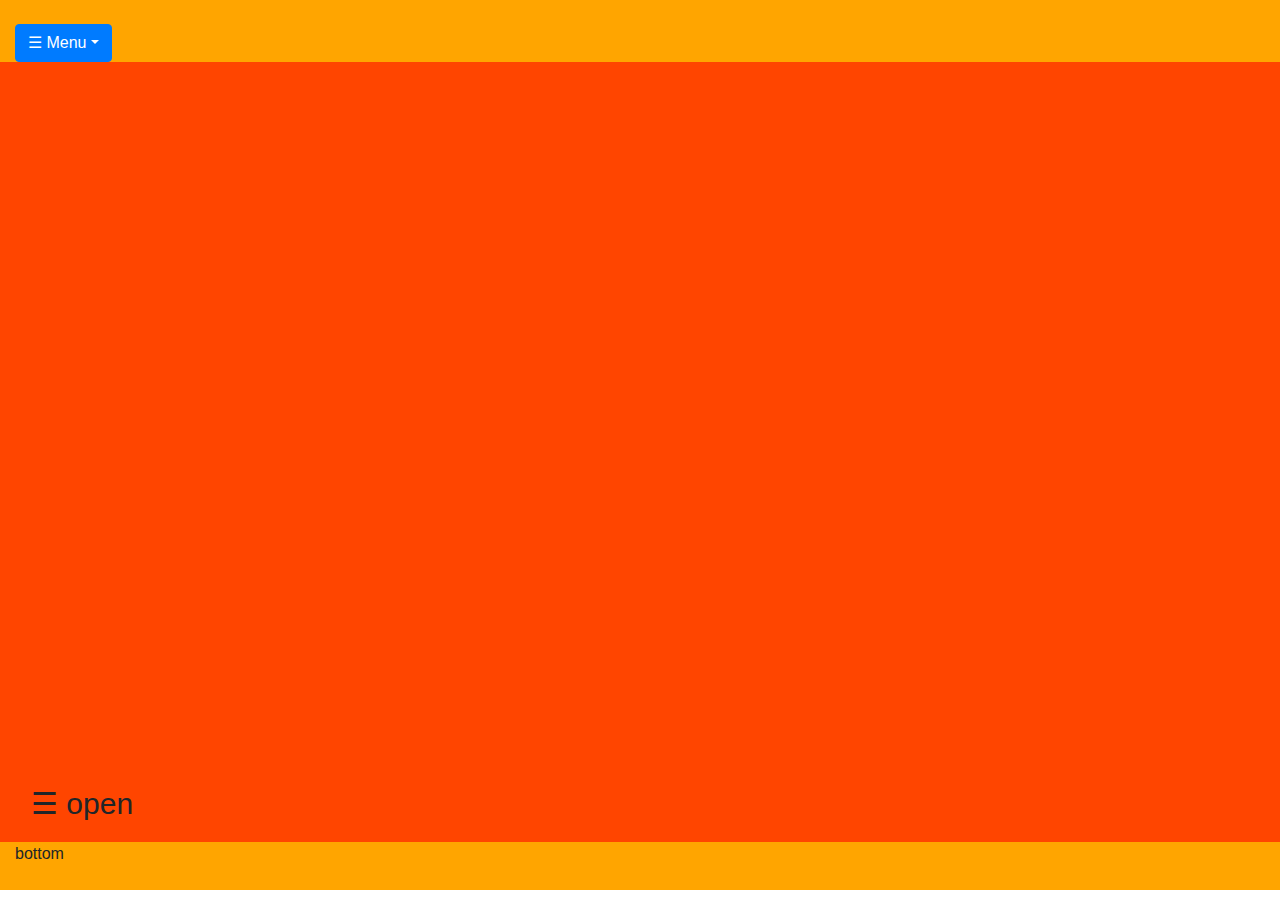
==== index.html @ d599ec5a "Made the map more responsive and made it so I am able to set the size with it still being responsive" ====
<!DOCTYPE html>
<html lang="en">
<head>
  <title>Bootstrap Example</title>
  <meta charset="utf-8">
  <meta name="viewport" content="width=device-width, initial-scale=1">
  <link rel="stylesheet" href="https://maxcdn.bootstrapcdn.com/bootstrap/4.0.0/css/bootstrap.min.css" integrity="sha384-Gn5384xqQ1aoWXA+058RXPxPg6fy4IWvTNh0E263XmFcJlSAwiGgFAW/dAiS6JXm" crossorigin="anonymous">
  <link rel="stylesheet" type="text/css" href="styles.css">
 
</head>
<body>

  <!-- Top Container -->
<div class="container-fluid">       
  <div class="row">
    <div class="col-xs-12 col-sm-12 col-md-12 col-lg-12 " style="background-color:orange;"><br>
      <!-- Menu Button -->
      <div class="dropdown">
        <button class="btn btn-primary dropdown-toggle" type="button" data-toggle="dropdown">
          <span style="cursor:pointer" >&#9776; Menu</span></button>
        <ul class="dropdown-menu">
          <li><a href="#">Log Out</a></li>
        </ul>
      </div>

      <div class="topButton">
        
      </div>
      

    
      </div>
      <!-- End of top column-->

      <div class="row">
      
      </div>
      









   
    


    <!-- Mid container -->
    <div class="col-sm-12 col-md-12 col-lg-12 col-xs-12" style="background-color:orangered;">  
      <div id="mySidenav" class="sidenav">
        <a href="javascript:void(0)" class="closebtn" onclick="closeNav()">&times;</a>
        
        <div class="container2">
          <h2> Login </h2>
          <form action="/action_page.php">
            <div class="form-group">
              <label for="Username">User Name:</label>
              <input type="username" class="form-control" id="username" placeholder="Enter username" name="username">
            </div>
            <div class="form-group">
              <label for="pwd">Password:         </label>
              <input type="password" class="form-control" id="pwd" placeholder="Enter password" name="pwd">
            </div>
            <div class="checkbox">
              <label><input type="checkbox" name="remember"> Remember me </label>
            </div>
            <a href="index.html" class="btn btn-success" onclick="closeNav()"> Login </a>
          </form>
        </div>


      </div>

      <!-- Map to go here -->
      <div class="iframe-container">
        <iframe src="https://www.google.com/maps/embed?pb=!1m10!1m8!1m3!1d150660.09876154995!2d176.16343520954211!3d-37.807035111102714!3m2!1i1024!2i768!4f13.1!5e0!3m2!1sen!2snz!4v1528275463200" width="100%" height="450" frameborder="0" style="border:0" allowfullscreen></iframe>
      </div>
      






      <!-- side Menu Container -->
      <div class="container3">
      <div id="main">
      
        
        <span style="font-size:30px;cursor:pointer" onclick="openNav()">&#9776; open</span>
      </div>

    </div>
    <!-- Mid Container ends here -->  


      <!-- JavaScript for the side nav opening and closing (Don't know why its not working in the script.js file??)  -->
      <script>
        function openNav() {
            document.getElementById("mySidenav").style.width = "auto";
            document.getElementById("main").style.marginLeft = "auto";
            document.body.style.backgroundColor = "rgba(0,0,0,0.4)";
        }
        
        function closeNav() {
            document.getElementById("mySidenav").style.width = "auto";
            document.getElementById("main").style.marginLeft= "auto";
            document.body.style.backgroundColor = "white";
        }
        </script>

        
        
      
    


    </div>

    <!-- Bottom Section -->
    <div class="col-sm-12" style="background-color:orange;"> bottom <br><br>   </div>
  </div>
</div>
    

<!-- Link to script.js page -->
<script src="scripts.js"></script>  

<!-- Bootstrap -->
<script src="https://code.jquery.com/jquery-3.2.1.slim.min.js" integrity="sha384-KJ3o2DKtIkvYIK3UENzmM7KCkRr/rE9/Qpg6aAZGJwFDMVNA/GpGFF93hXpG5KkN" crossorigin="anonymous"></script>
<script src="https://cdnjs.cloudflare.com/ajax/libs/popper.js/1.12.9/umd/popper.min.js" integrity="sha384-ApNbgh9B+Y1QKtv3Rn7W3mgPxhU9K/ScQsAP7hUibX39j7fakFPskvXusvfa0b4Q" crossorigin="anonymous"></script>
<script src="https://maxcdn.bootstrapcdn.com/bootstrap/4.0.0/js/bootstrap.min.js" integrity="sha384-JZR6Spejh4U02d8jOt6vLEHfe/JQGiRRSQQxSfFWpi1MquVdAyjUar5+76PVCmYl" crossorigin="anonymous"></script>    
</body>
</html>
---- styles.css ----
body {
    font-family: "Lato", sans-serif;
    transition: background-color .5s;
}

.sidenav {
    height: 100%;
    width: 0;
    position: fixed;
    z-index: 1;
    top: 0;
    left: 0;
    background-color: #111;
    overflow-x: hidden;
    transition: 0.5s;
    padding-top: 60px;
}

.sidenav a {
    padding: 8px 8px 8px 32px;
    text-decoration: none;
    font-size: 25px;
    color: #818181;
    display: block;
    transition: 0.3s;
}

.sidenav a:hover {
    color: #f1f1f1;
}

.sidenav .closebtn {
    position: absolute;
    top: 0;
    right: 25px;
    font-size: 36px;
    margin-left: 50px;
}

#main {
    transition: margin-left .5s;
    padding: 16px;
}

@media screen and (max-height: 450px) {
  .sidenav {padding-top: 15px;}
  .sidenav a {font-size: 18px;}
}


.container2 {
    padding: 20px;
    
}

.iframe-container{
    position: relative;
    width: 100%;
    padding-bottom: 56.25%; /* Ratio 16:9 ( 100%/16*9 = 56.25% ) */
}
.iframe-container > *{
    display: block;
    position: absolute;
    top: 0;
    right: 0;
    bottom: 0;
    left: 0;
    margin: 0;
    padding: 5%;
    height: 100%;
    width: 100%;
}
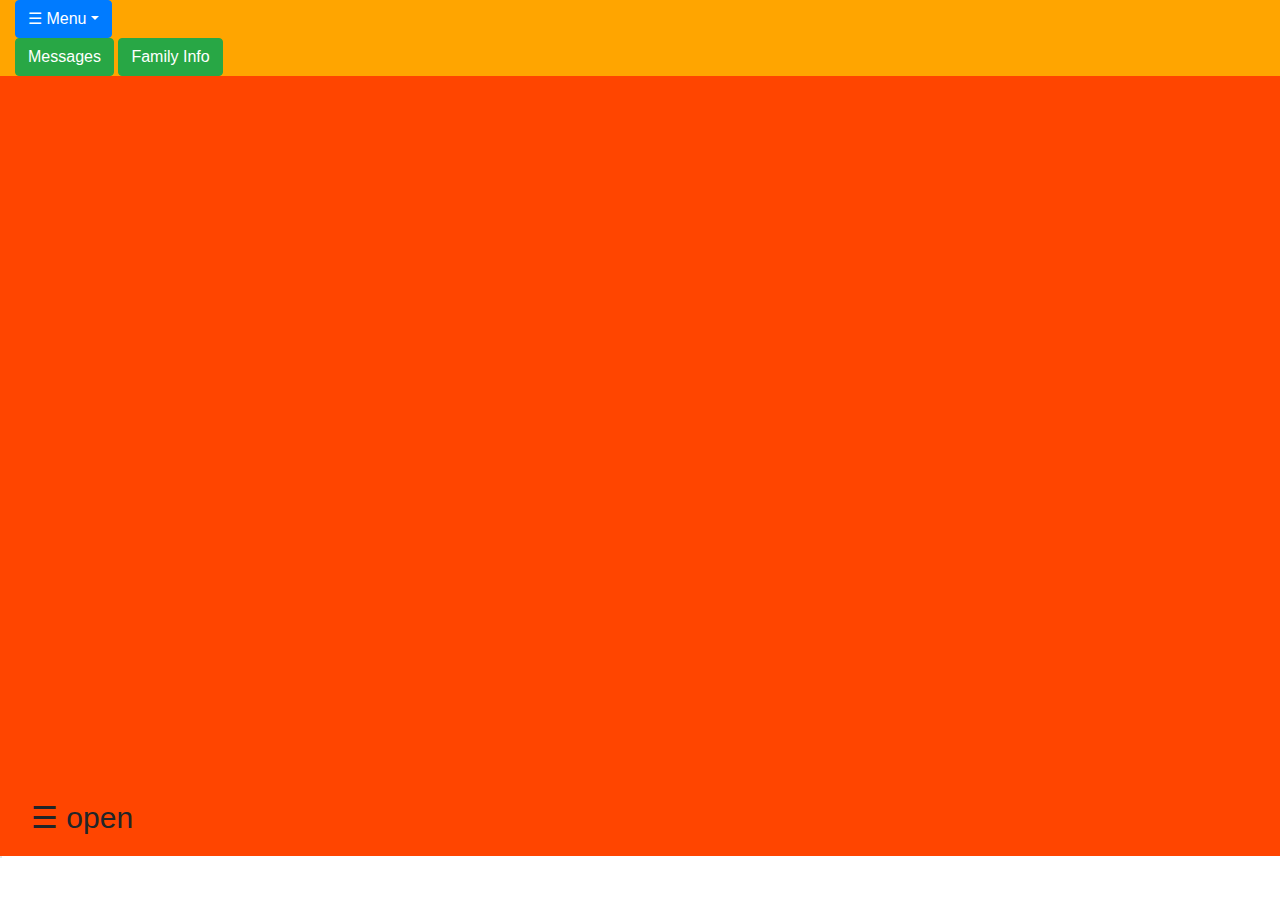
==== commit 2b4cf925: "Added images folder" ====
--- a/index.html
+++ b/index.html
@@ -13,7 +13,7 @@
   <!-- Top Container -->
 <div class="container-fluid">       
   <div class="row">
-    <div class="col-xs-12 col-sm-12 col-md-12 col-lg-12 " style="background-color:orange;"><br>
+    <div class="col-xs-12 col-sm-12 col-md-12 col-lg-12 " style="background-color:orange;">
       <!-- Menu Button -->
       <div class="dropdown">
         <button class="btn btn-primary dropdown-toggle" type="button" data-toggle="dropdown">
@@ -22,9 +22,10 @@
           <li><a href="#">Log Out</a></li>
         </ul>
       </div>
-
+      <!-- Top Buttons -->
       <div class="topButton">
-        
+        <button type="button" class="btn btn-success"> Messages </button>
+        <button type="button" class="btn btn-success"> Family Info </button>
       </div>
       
 
@@ -32,9 +33,7 @@
       </div>
       <!-- End of top column-->
 
-      <div class="row">
       
-      </div>
       
 
 
@@ -122,9 +121,11 @@
     </div>
 
     <!-- Bottom Section -->
-    <div class="col-sm-12" style="background-color:orange;"> bottom <br><br>   </div>
-  </div>
-</div>
+    <div class="card">
+      
+    
+    </div>
+
     
 
 <!-- Link to script.js page -->
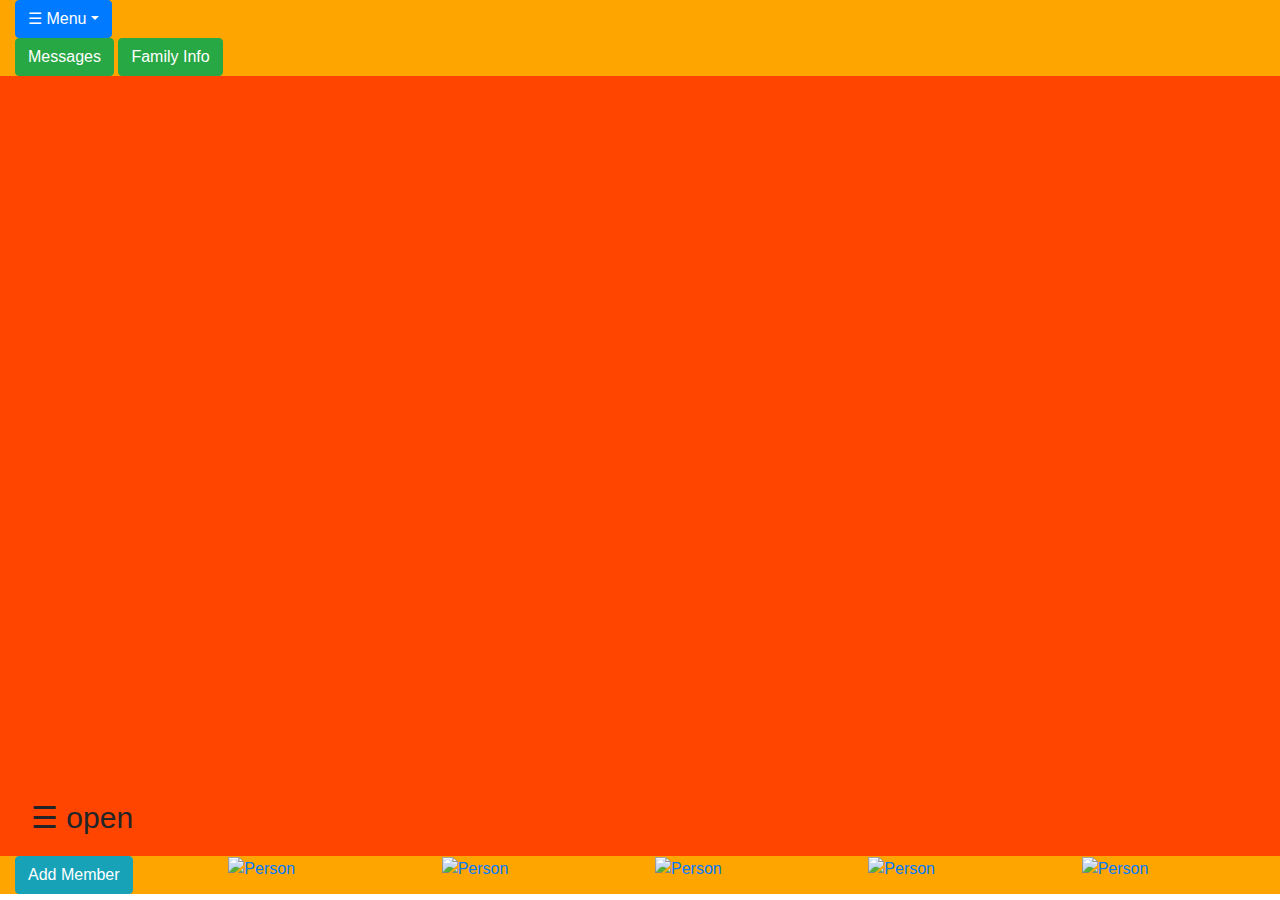
==== commit 783ce5f2: "Made the main page and took the side menu out, Also made the log out button go back to the login scr" ====
--- a/index.html
+++ b/index.html
@@ -1,9 +1,10 @@
 <!DOCTYPE html>
 <html lang="en">
 <head>
-  <title>Bootstrap Example</title>
+  <title>Find my whanau</title>
   <meta charset="utf-8">
   <meta name="viewport" content="width=device-width, initial-scale=1">
+  <meta http-equiv="X-UA-Compatible" content="ie=edge">
   <link rel="stylesheet" href="https://maxcdn.bootstrapcdn.com/bootstrap/4.0.0/css/bootstrap.min.css" integrity="sha384-Gn5384xqQ1aoWXA+058RXPxPg6fy4IWvTNh0E263XmFcJlSAwiGgFAW/dAiS6JXm" crossorigin="anonymous">
   <link rel="stylesheet" type="text/css" href="styles.css">
  
@@ -19,7 +20,7 @@
         <button class="btn btn-primary dropdown-toggle" type="button" data-toggle="dropdown">
           <span style="cursor:pointer" >&#9776; Menu</span></button>
         <ul class="dropdown-menu">
-          <li><a href="#">Log Out</a></li>
+          <li><a href="index.html" onclick="closeNav()"> Log Out </a></li>
         </ul>
       </div>
       <!-- Top Buttons -->
@@ -31,7 +32,7 @@
 
     
       </div>
-      <!-- End of top column-->
+      <!-- End of top container-->
 
       
       
@@ -54,20 +55,23 @@
         <a href="javascript:void(0)" class="closebtn" onclick="closeNav()">&times;</a>
         
         <div class="container2">
+          <img src="images/logo.png" class="mx-auto d-block" alt="logo">
           <h2> Login </h2>
           <form action="/action_page.php">
             <div class="form-group">
               <label for="Username">User Name:</label>
-              <input type="username" class="form-control" id="username" placeholder="Enter username" name="username">
+              <input type="username" class="form-control" id="username" placeholder="Enter Username" name="username">
             </div>
             <div class="form-group">
               <label for="pwd">Password:         </label>
-              <input type="password" class="form-control" id="pwd" placeholder="Enter password" name="pwd">
+              <input type="password" class="form-control" id="pwd" placeholder="Enter Password" name="pwd">
             </div>
             <div class="checkbox">
               <label><input type="checkbox" name="remember"> Remember me </label>
             </div>
-            <a href="index.html" class="btn btn-success" onclick="closeNav()"> Login </a>
+            <a href="main.html" class="btn btn-success" onclick="closeNav()"> Login </a>
+            <br>
+            <a href="Register.html" class="btn btn-success" onclick="closeNav()"> Register </a>
           </form>
         </div>
 
@@ -92,41 +96,44 @@
         
         <span style="font-size:30px;cursor:pointer" onclick="openNav()">&#9776; open</span>
       </div>
-
     </div>
-    <!-- Mid Container ends here -->  
-
-
-      <!-- JavaScript for the side nav opening and closing (Don't know why its not working in the script.js file??)  -->
-      <script>
-        function openNav() {
-            document.getElementById("mySidenav").style.width = "auto";
-            document.getElementById("main").style.marginLeft = "auto";
-            document.body.style.backgroundColor = "rgba(0,0,0,0.4)";
-        }
-        
-        function closeNav() {
-            document.getElementById("mySidenav").style.width = "auto";
-            document.getElementById("main").style.marginLeft= "auto";
-            document.body.style.backgroundColor = "white";
-        }
-        </script>
-
-        
-        
-      
-    
-
-
-    </div>
+  </div>
+  <!-- Mid container ends here-->
 
     <!-- Bottom Section -->
-    <div class="card">
-      
-    
+    <div class="container-fluid">       
+      <div class="row">
+        <div class="col-xs-2 col-sm-2 col-md-2 col-lg-2" style="background-color:orange;">
+            <a href="addmember.html" class="btn btn-info"> Add Member </a>
+            </div>
+        <div class="col-xs-2 col-sm-2 col-md-2 col-lg-2 " style="background-color:orange;">
+          <a target="_blank" href="images/adult-beard-boy.jpg">
+            <img class="img-fluid" src="images/adult-beard-boy.jpg" alt="Person" style="width:100px">
+          </a>
+      </div>
+        <div class="col-xs-2 col-sm-2 col-md-2 col-lg-2" style="background-color:orange;">
+          <a target="_blank" href="images/adult-beard-boy.jpg">
+            <img class="img-fluid" src="images/adult-beard-boy.jpg" alt="Person" style="width:100px">
+          </a>
+      </div>
+        <div class="col-xs-2 col-sm-2 col-md-2 col-lg-2" style="background-color:orange;">
+          <a target="_blank" href="images/adult-beard-boy.jpg">
+            <img class="img-fluid" src="images/adult-beard-boy.jpg" alt="Person" style="width:100px">
+          </a>
+      </div>
+        <div class="col-xs-2 col-sm-2 col-md-2 col-lg-2" style="background-color:orange;">
+          <a target="_blank" href="images/adult-beard-boy.jpg">
+            <img class="img-fluid" src="images/adult-beard-boy.jpg" alt="Person" style="width:100px">
+          </a>
+      </div>
+        <div class="col-xs-2 col-sm-2 col-md-2 col-lg-2" style="background-color:orange;">
+          <a target="_blank" href="images/adult-beard-boy.jpg">
+            <img class="img-fluid" src="images/adult-beard-boy.jpg" alt="Person" style="width:100px">
+          </a>
+        </div>
     </div>
-
-    
+  </div>
+</div>
 
 <!-- Link to script.js page -->
 <script src="scripts.js"></script>  
@@ -134,6 +141,7 @@
 <!-- Bootstrap -->
 <script src="https://code.jquery.com/jquery-3.2.1.slim.min.js" integrity="sha384-KJ3o2DKtIkvYIK3UENzmM7KCkRr/rE9/Qpg6aAZGJwFDMVNA/GpGFF93hXpG5KkN" crossorigin="anonymous"></script>
 <script src="https://cdnjs.cloudflare.com/ajax/libs/popper.js/1.12.9/umd/popper.min.js" integrity="sha384-ApNbgh9B+Y1QKtv3Rn7W3mgPxhU9K/ScQsAP7hUibX39j7fakFPskvXusvfa0b4Q" crossorigin="anonymous"></script>
-<script src="https://maxcdn.bootstrapcdn.com/bootstrap/4.0.0/js/bootstrap.min.js" integrity="sha384-JZR6Spejh4U02d8jOt6vLEHfe/JQGiRRSQQxSfFWpi1MquVdAyjUar5+76PVCmYl" crossorigin="anonymous"></script>    
+<script src="https://maxcdn.bootstrapcdn.com/bootstrap/4.0.0/js/bootstrap.min.js" integrity="sha384-JZR6Spejh4U02d8jOt6vLEHfe/JQGiRRSQQxSfFWpi1MquVdAyjUar5+76PVCmYl" crossorigin="anonymous"></script>   
+</div> 
 </body>
-</html>+</html>
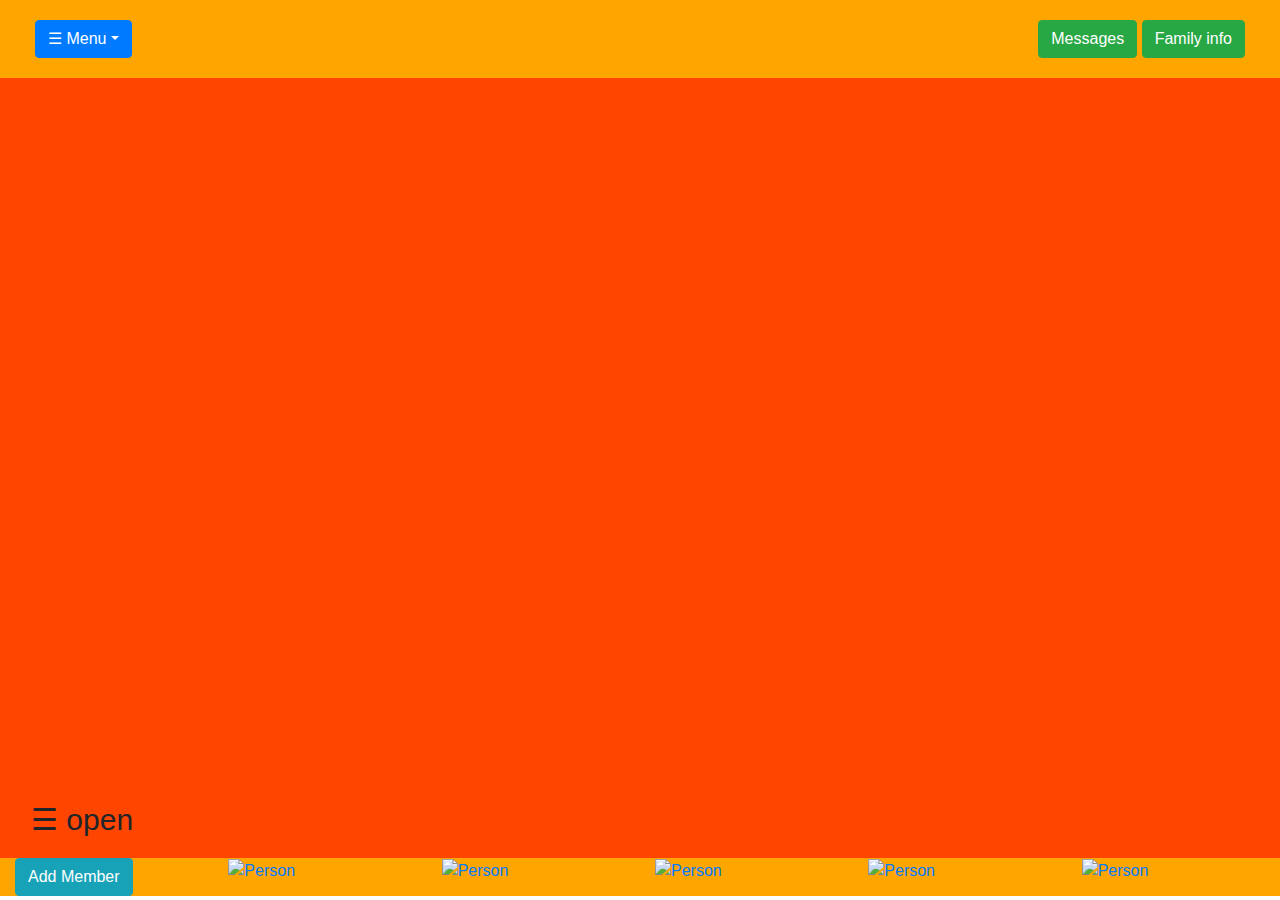
==== commit b5120660: "Added family info page and linked the familyinfo button to it" ====
--- a/index.html
+++ b/index.html
@@ -26,7 +26,10 @@
       <!-- Top Buttons -->
       <div class="topButton">
         <button type="button" class="btn btn-success"> Messages </button>
-        <button type="button" class="btn btn-success"> Family Info </button>
+        <a href="familyinfo.html" class="btn btn-success"> Family info </a>
+
+
+        
       </div>
       
 
--- a/styles.css
+++ b/styles.css
@@ -1,3 +1,6 @@
+
+/* Side Nav */
+
 body {
     font-family: "Lato", sans-serif;
     transition: background-color .5s;
@@ -43,20 +46,21 @@
 }
 
 @media screen and (max-height: 450px) {
-  .sidenav {padding-top: 15px;}
+  .sidenav {padding-top: 10px;}
   .sidenav a {font-size: 18px;}
 }
 
-
+/* Map */
 .container2 {
     padding: 20px;
     
 }
 
+
 .iframe-container{
     position: relative;
     width: 100%;
-    padding-bottom: 56.25%; /* Ratio 16:9 ( 100%/16*9 = 56.25% ) */
+    padding-bottom: 56.25%; 
 }
 .iframe-container > *{
     display: block;
@@ -71,8 +75,32 @@
     width: 100%;
 }
 
+.topButton {
+    float: right;  
+    padding: 20px;
+}
 
+.dropdown {
+    float: left;
+    padding: 20px;
+}
 
+/* Four image containers  */
+.column {
+    float: left;
+    width: 10.33%;
+    padding: 5px;
+  }
+  
+  /* Clear floats after image containers */
+  .row::after {
+    content: "";
+    clear: both;
+    display: table;
+  }
 
-
-
+  /* Table for family  info */
+  .table {
+    background-color: grey;
+    padding: 30px; 
+}